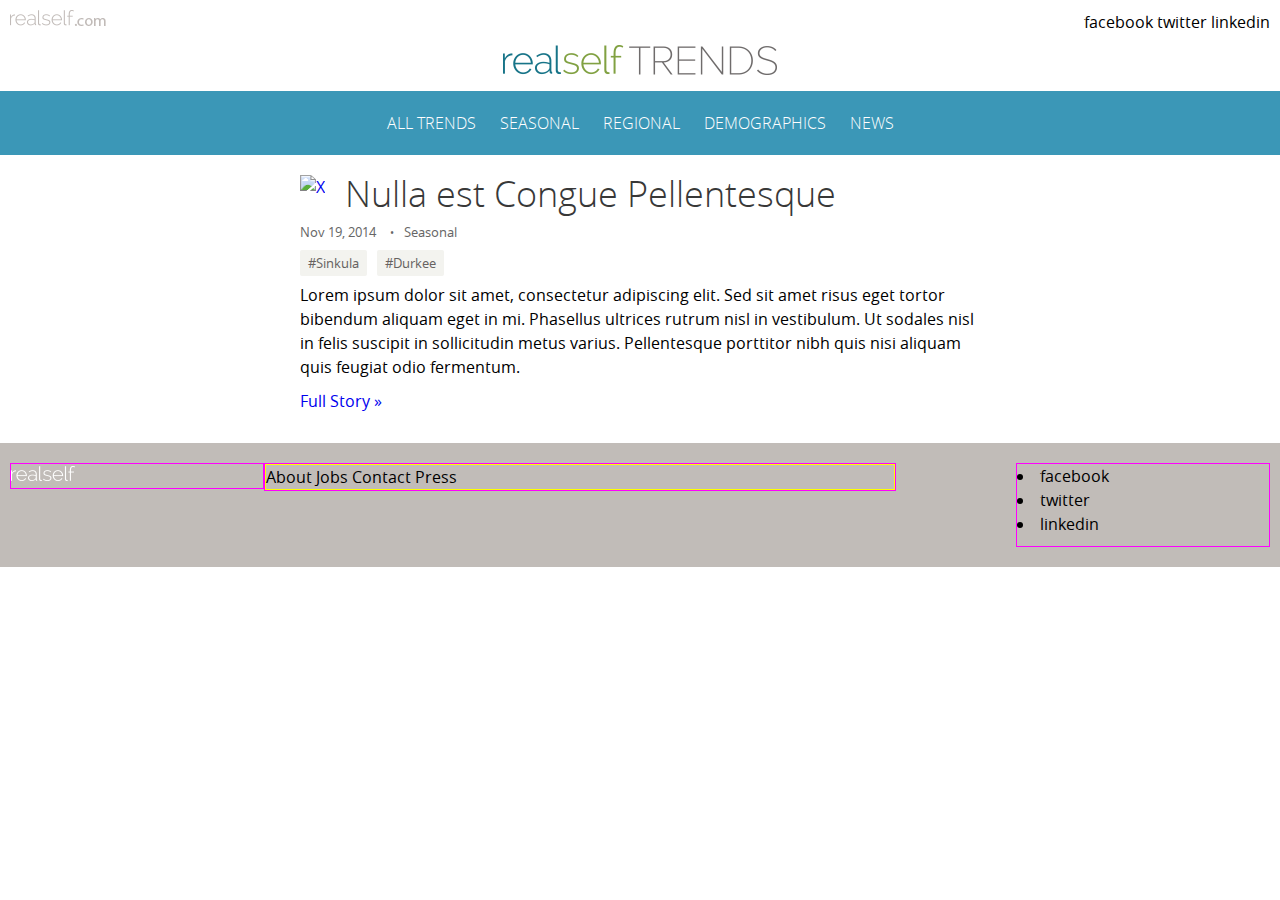
==== index.html @ b7be73fe "First!" ====
<!doctype html>
<html>
<head>
<meta charset="UTF-8">

<!--  
Theme Name: RealSelf Trends
Description: Sarah Durkee made me do this.
Version: 1.0
Author: Premium Design Works
Author URI: http://www.premiumdw.com/
-->

<title>RealSelf Trends</title>

<!-- Start Meta -->
<meta name="description" content="Lorem ipsum dolor sit amet, consectetur adipiscing elit. Sed sit amet risus eget tortor bibendum aliquam eget in mi. Phasellus ultrices rutrum nisl in vestibulum." />
<meta name="viewport" content="user-scalable=no, initial-scale=1.0, maximum-scale=1.0" />
<!-- End Meta -->

<!-- Begin Style Sheets -->
<link rel="stylesheet" href="style.css" type="text/css" media="all">
<!-- End Style Sheets -->

</head>

<body>

<!-- Begin Header -->
<div id="header">

    <!-- Begin Brand -->
    <div id="brand">
    <a href="http://www.realself.com/" target="_blank"><img src="images/logo-realselfdotcom.png" alt="Link to Real Self Dot Com"></a>
    </div>
    <!-- End Brand -->
    
    <!-- Begin Social -->
    <div id="social">
    <ul id="social-items">
    <li>facebook</li>
    <li>twitter</li>
    <li>linkedin</li>
    </ul>
    </div>
    <!-- End Social -->
    
    <!-- Begin Logo -->
    <div id="logo">
    <a href="index.html"><img src="images/logo-realselfterends.png" alt="RealSelf Trends"></a>
    </div>
    <!-- End Logo -->
    
</div>
<!-- End Header -->

<!-- Begin Navigation -->
<div id="navigation">
  <ul id="navigation-items">
    <li><a href="#">All Trends</a></li>
    <li><a href="#">Seasonal</a></li>
    <li><a href="#">Regional</a></li>
    <li><a href="#">Demographics</a></li>
    <li><a href="#">News</a></li>
  </ul>
</div>
<!-- End Navigation -->

<!-- Begin Content -->
<div id="content">
<article id="page-excerpt-2051" class="page-excerpt">
<a href="#" rel="bookmark" title="Permanent Link to ..."><img  src="http://dummyimage.com/200x200/dddddd/ffffff.png" class="attachment-thumbnail wp-post-image" alt="X" /></a>
    <h2 id="post-2051"><a href="#" title="Permanent Link to ...">Nulla est Congue Pellentesque</a></h2>
    <p class="post-date">Nov 19, 2014</p>
    <p class="post-categories"><a href="#">Seasonal</a></p>
    <p class="post-tags"><a href="#">#Sinkula</a><a href="#">#Durkee</a></p>
    <p>Lorem ipsum dolor sit amet, consectetur adipiscing elit. Sed sit amet risus eget tortor bibendum aliquam eget in mi. Phasellus ultrices rutrum nisl in vestibulum. Ut sodales nisl in felis suscipit in sollicitudin metus varius. Pellentesque porttitor nibh quis nisi aliquam quis feugiat odio fermentum. </p>
    <p class="post-link"><a href="#" rel="bookmark" title="Permanent Link to ...">Full Story&nbsp;&raquo;</a></p>
    </article>
</div>
<!-- End Content -->

<!-- Begin Footer -->
<div id="footer">

    <!-- Begin Footer Logo -->
    <div id="footer-logo">
    	<a href="http://www.realself.com/" target="_blank"><img src="images/logo-realselffooter.png" alt="RealSelf"></a>
    </div>
    <!-- End Footer Logo -->

	<!-- Begin Footer Menu -->
    <div id="footer-menu">
    	<ul id="footer-menu-items">
        <li>About</li>
        <li>Jobs</li>
        <li>Contact</li>
        <li>Press</li>
        </ul>
    </div>
    <!-- Begin Footer Menu -->
    
    <!-- Begin Footer Social -->
    <div id="footer-social">
        <ul id="footer-social-items">
        <li>facebook</li>
        <li>twitter</li>
        <li>linkedin</li>
        </ul>
    </div>
    <!-- End Footer Social -->

</div>
<!-- End Footer -->

</body>
</html>
---- style.css ----
/*
Theme Name: Real Self Trends
Description: Sarah Durkee made me do this.
Version: 1.0
Author: Premium Design Works
Author URI: http://www.premiumdw.com/
*/

/* ----- CSS Reset ----- */

* { margin: 0; padding: 0; }


/* ----- Fonts Generated by Font Squirrel ----- */

@font-face {
    font-family: 'OpenSansBold';
    src: url('fonts/OpenSans-Bold-webfont.eot');
    src: url('fonts/OpenSans-Bold-webfont.eot?#iefix') format('embedded-opentype'),
         url('fonts/OpenSans-Bold-webfont.woff2') format('woff2'),
         url('fonts/OpenSans-Bold-webfont.woff') format('woff'),
         url('fonts/OpenSans-Bold-webfont.ttf') format('truetype'),
         url('fonts/OpenSans-Bold-webfont.svg#open_sansbold') format('svg');
    font-weight: normal;
    font-style: normal;

}

@font-face {
    font-family: 'OpenSansLight';
    src: url('fonts/OpenSans-Light-webfont.eot');
    src: url('fonts/OpenSans-Light-webfont.eot?#iefix') format('embedded-opentype'),
         url('fonts/OpenSans-Light-webfont.woff2') format('woff2'),
         url('fonts/OpenSans-Light-webfont.woff') format('woff'),
         url('fonts/OpenSans-Light-webfont.ttf') format('truetype'),
         url('fonts/OpenSans-Light-webfont.svg#open_sanslight') format('svg');
    font-weight: normal;
    font-style: normal;

}

@font-face {
    font-family: 'OpenSansRegular';
    src: url('fonts/OpenSans-Regular-webfont.eot');
    src: url('fonts/OpenSans-Regular-webfont.eot?#iefix') format('embedded-opentype'),
         url('fonts/OpenSans-Regular-webfont.woff2') format('woff2'),
         url('fonts/OpenSans-Regular-webfont.woff') format('woff'),
         url('fonts/OpenSans-Regular-webfont.ttf') format('truetype'),
         url('fonts/OpenSans-Regular-webfont.svg#open_sansregular') format('svg');
    font-weight: normal;
    font-style: normal;

}

@font-face {
    font-family: 'OpenSansSemibold';
    src: url('fonts/OpenSans-Semibold-webfont.eot');
    src: url('fonts/OpenSans-Semibold-webfont.eot?#iefix') format('embedded-opentype'),
         url('fonts/OpenSans-Semibold-webfont.woff2') format('woff2'),
         url('fonts/OpenSans-Semibold-webfont.woff') format('woff'),
         url('fonts/OpenSans-Semibold-webfont.ttf') format('truetype'),
         url('fonts/OpenSans-Semibold-webfont.svg#open_sanssemibold') format('svg');
    font-weight: normal;
    font-style: normal;

}


/* ----- Main Elements ----- */

html {
	
	}

body {
	font-family: 'OpenSansRegular', Arial, sans-serif;
	font-size: 100%;
	line-height: 150%; 
	color: #000000;
	}
	
h1, h2, h3, h4 {
	font-family: 'OpenSansLight', Arial, sans-serif;
	font-weight: normal;
	color: #383838;
	}
	
a { 
	text-decoration: none;
	}

#header {
	padding: 10px;
	}
	
	#brand {
		float: left;
		width: 48%;
	}
	
	#social {
		float: right;
		width: 48%;
		text-align: right;
	}
	
	#social li {
		list-style-type: none;
		display: inline-block;
	}
	
	#logo {
		text-align: center;
		clear: both;
	}
	
#navigation {
	background-color: #3b97b7;
	text-align: center;
	}
	
	#navigation-items {
		max-width: 700px;
		margin: 0 auto;
	}
	
	#navigation ul li {
		font-family: 'OpenSansLight', Arial, sans-serif;
		text-transform: uppercase;
		list-style-type: none;
		display: inline-block;
	}
	
	#navigation ul li a {
		color: #FFF;
		padding: 20px 10px;
		display: block;
	}
	
	#navigation ul li a:hover {
		color: #FFF;
		background-color: #75c1d6;
	}

#content {
	max-width: 680px;
	margin: 0 auto;
	padding: 20px 10px;
	/*border: 1px solid #ddd;*/
	}
		
	#content h1 {
		font-size: 2.25em; /* 36px */
		line-height: 100%; /* 36px */
		margin-bottom: 8px;
		}
	
	#content h2 {
		font-size: 2.25em; /* 36px */
		line-height: 100%; /* 36px */
		margin-bottom: 8px;
		}
		
	#content h2 a {
		color: #383838;
		text-decoration: none;
	}
	
	#content h2 a:hover {
		color: #383838;
	}
		
	#content h3 {
		font-size: 1.125em; /* 18px */
		line-height: 100%; /* 18px */
		color: #39275B; /*  */
		padding-top: 10px; 
		margin-bottom: 4px; 
		}
		
	#content p {
		font-size: 1em;  /* 16px */
		line-height: 150%; /* 24px */
		margin-bottom: 10px;
		}
		
		#content p.post-date {
			font-size: 0.8125em;  /* 13px */
			display: inline-block;
			color: #666;
		}
		
		#content p.post-categories {
			font-size: 0.8125em;  /* 13px */
			display: inline-block;
		}
		
		#content p.post-categories:before {
			content: '•';
			font-size: 0.8125em; 
			padding: 0 10px;
			color: #666;
		}
		
		#content p.post-categories a {
			color: #666;
		}
		
		#content p.post-tags {
			display: block;
			font-size: 0.8125em;
		}
		
		#content p.post-tags a {
			margin-right: 10px;
			padding: 4px 8px;
			border-radius: 2px;
			color: #666260;
			background-color: #f3f3ef;
		}
		
	#content ol, ul {
		font-size: 1em;  /* 16px */
		line-height: 150%; /* 24px */
		margin-bottom: 10px;
		list-style-position: inside;
		}
		
	#content img {
		box-sizing: border-box;
		max-width: 100%;
		height: auto;
		}
	
	#content img.attachment-thumbnail {
		float: left;	
		margin-right: 20px;
		}
		
	/* ----- Begin WordPress Core ----- */
	
	.alignnone {
		margin: 5px 20px 20px 0;
	}
	
	.aligncenter, div.aligncenter {
		display: block;
		margin: 5px auto 5px auto;
	}
	
	.alignright {
		float:right;
		margin: 5px 0 20px 20px;
	}
	
	.alignleft {
		float: left;
		margin: 5px 20px 20px 0;
	}
	
	a img.alignright {
		float: right;
		margin: 5px 0 20px 20px;
	}
	
	a img.alignnone {
		margin: 5px 20px 20px 0;
	}
	
	a img.alignleft {
		float: left;
		margin: 5px 20px 20px 0;
	}
	
	a img.aligncenter {
		display: block;
		margin-left: auto;
		margin-right: auto
	}
	
	.wp-caption {
		background: #fff;
		border: 1px solid #f0f0f0;
		max-width: 96%; /* Image does not overflow the content area */
		padding: 5px 3px 10px;
		text-align: center;
	}
	
	.wp-caption.alignnone {
		margin: 5px 20px 20px 0;
	}
	
	.wp-caption.alignleft {
		margin: 5px 20px 20px 0;
	}
	
	.wp-caption.alignright {
		margin: 5px 0 20px 20px;
	}
	
	.wp-caption img {
		border: 0 none;
		height: auto;
		margin: 0;
		max-width: 98.5%;
		padding: 0;
		width: auto;
	}
	
	.wp-caption p.wp-caption-text {
		font-size: 11px;
		line-height: 17px;
		margin: 0;
		padding: 0 4px 5px;
	}
	
	/* ----- End WordPress Core ----- */
		
	
#footer {
	background-color: #c1bcb8;
	padding: 20px 10px;
	overflow: hidden;
	}
	
	#footer-logo {
		float: left;
		width: 20%;
		border: 1px solid magenta;
	}
	
	#footer-menu {
		float: left;
		width: 50%;
		border: 1px solid magenta;
	}
	
	#footer-menu-items {
		margin: 0 auto;
		border: 1px solid yellow;
	}
	
	#footer-menu ul li {
		list-style-type:none;
		display: inline-block;
	}
	
	#footer-social {
		float: right;
		width: 20%;
		border: 1px solid magenta;
	}
	
/* Tablet Screen Set to 700px or Below */
@media screen and (max-width: 700px) {
	
#navigation-items {
	width: auto;
	overflow-x: scroll;
	white-space: nowrap;
}
	
	
}
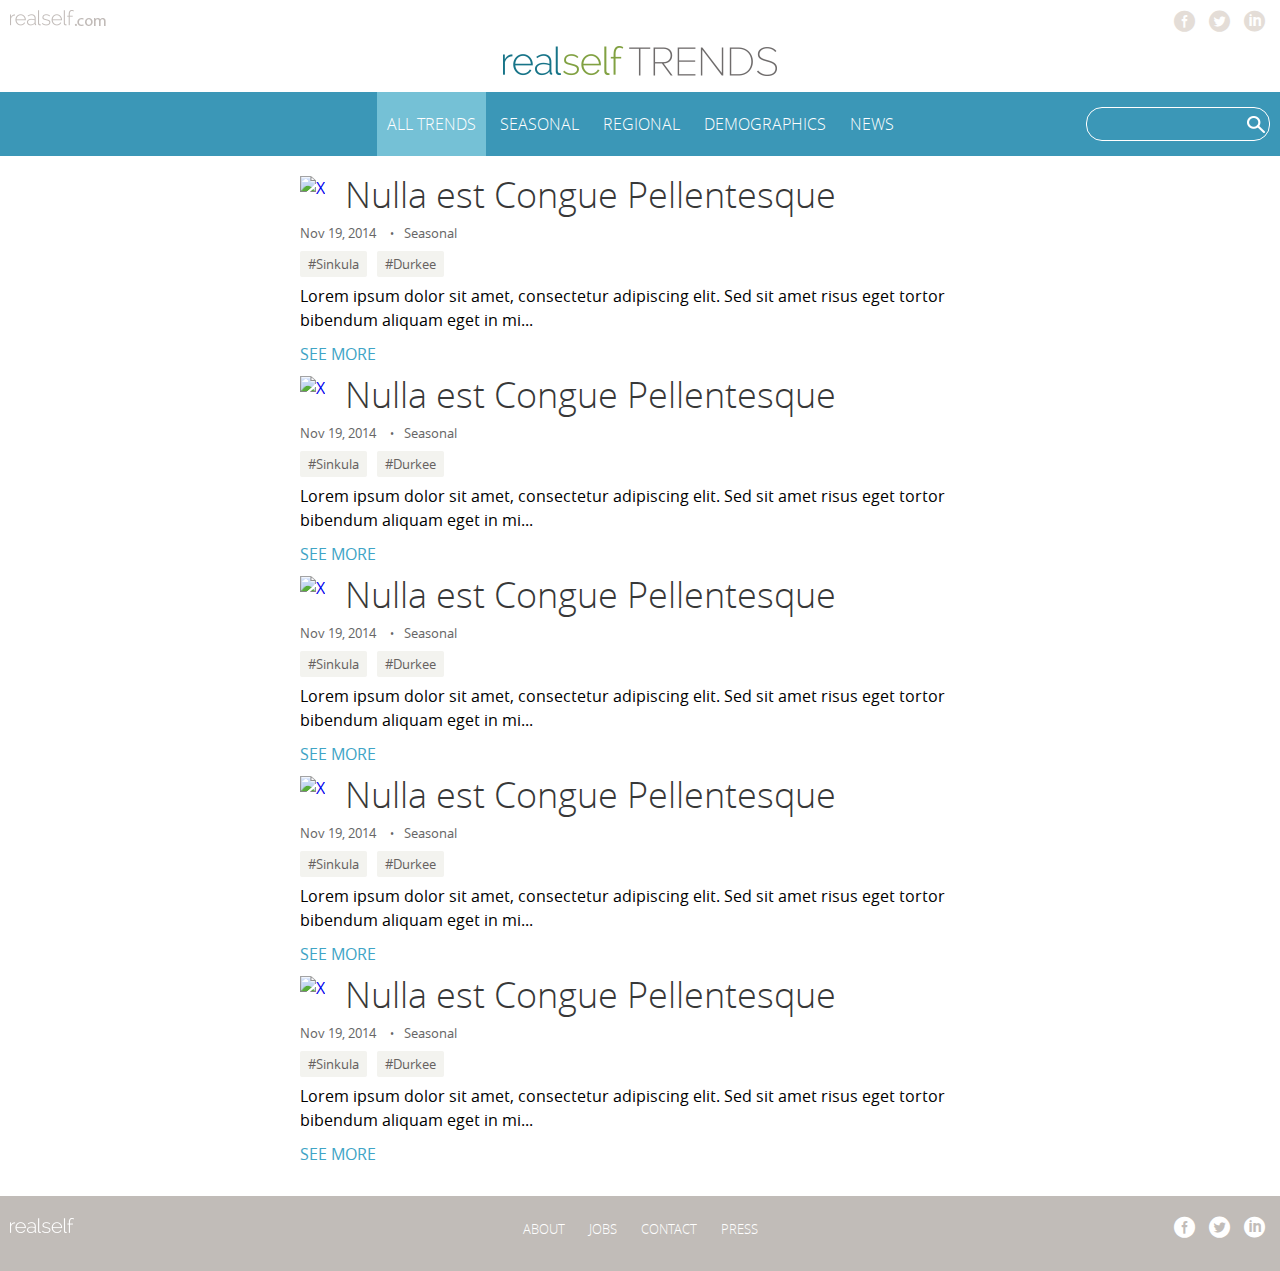
==== commit 773c0eb4: "Deleted notes." ====
--- a/index.html
+++ b/index.html
@@ -20,6 +20,7 @@
 
 <!-- Begin Style Sheets -->
 <link rel="stylesheet" href="style.css" type="text/css" media="all">
+<link rel="stylesheet" href="icons/flaticon.css" type="text/css" media="all">
 <!-- End Style Sheets -->
 
 </head>
@@ -38,9 +39,9 @@
     <!-- Begin Social -->
     <div id="social">
     <ul id="social-items">
-    <li>facebook</li>
-    <li>twitter</li>
-    <li>linkedin</li>
+    <li><a href="#" class="flaticon-facebook3"></a></li>
+    <li><a href="#" class="flaticon-social71"></a></li>
+    <li><a href="#" class="flaticon-linkedin1"></a></li>
     </ul>
     </div>
     <!-- End Social -->
@@ -56,27 +57,76 @@
 
 <!-- Begin Navigation -->
 <div id="navigation">
-  <ul id="navigation-items">
-    <li><a href="#">All Trends</a></li>
+    <input id="search" type="text">
+    <ul id="navigation-items">
+    <li class="current-page-item"><a href="#">All Trends</a></li>
     <li><a href="#">Seasonal</a></li>
     <li><a href="#">Regional</a></li>
     <li><a href="#">Demographics</a></li>
     <li><a href="#">News</a></li>
-  </ul>
+    </ul>
+  
 </div>
 <!-- End Navigation -->
 
 <!-- Begin Content -->
 <div id="content">
-<article id="page-excerpt-2051" class="page-excerpt">
-<a href="#" rel="bookmark" title="Permanent Link to ..."><img  src="http://dummyimage.com/200x200/dddddd/ffffff.png" class="attachment-thumbnail wp-post-image" alt="X" /></a>
+
+<article id="post-excerpt-1" class="post-excerpt">
+<a href="single.html" rel="bookmark" title="Permanent Link to ..."><img src="http://dummyimage.com/200x200/dddddd/ffffff.png" class="attachment-thumbnail" alt="X" /></a>
+    <h2 id="post-2051"><a href="single.html" title="Permanent Link to ...">Nulla est Congue Pellentesque</a></h2>
+    <p class="post-date">Nov 19, 2014</p>
+    <p class="post-categories"><a href="#">Seasonal</a></p>
+    <p class="post-tags"><a href="#">#Sinkula</a><a href="#">#Durkee</a></p>
+    <a href="single.html" rel="bookmark" title="Permanent Link to ..."><img src="http://dummyimage.com/450x300/dddddd/ffffff.png" class="attachment-medium"></a>
+    <p>Lorem ipsum dolor sit amet, consectetur adipiscing elit. Sed sit amet risus eget tortor bibendum aliquam eget in mi...</p>
+    <p class="post-link"><a href="single.html" rel="bookmark" title="Permanent Link to ...">See More</a></p>
+    </article>
+    
+    <article id="post-excerpt-2" class="post-excerpt">
+<a href="#" rel="bookmark" title="Permanent Link to ..."><img src="http://dummyimage.com/200x200/dddddd/ffffff.png" class="attachment-thumbnail" alt="X" /></a>
     <h2 id="post-2051"><a href="#" title="Permanent Link to ...">Nulla est Congue Pellentesque</a></h2>
     <p class="post-date">Nov 19, 2014</p>
     <p class="post-categories"><a href="#">Seasonal</a></p>
     <p class="post-tags"><a href="#">#Sinkula</a><a href="#">#Durkee</a></p>
-    <p>Lorem ipsum dolor sit amet, consectetur adipiscing elit. Sed sit amet risus eget tortor bibendum aliquam eget in mi. Phasellus ultrices rutrum nisl in vestibulum. Ut sodales nisl in felis suscipit in sollicitudin metus varius. Pellentesque porttitor nibh quis nisi aliquam quis feugiat odio fermentum. </p>
-    <p class="post-link"><a href="#" rel="bookmark" title="Permanent Link to ...">Full Story&nbsp;&raquo;</a></p>
+    <a href="#" rel="bookmark" title="Permanent Link to ..."><img src="http://dummyimage.com/450x300/dddddd/ffffff.png" class="attachment-medium"></a>
+    <p>Lorem ipsum dolor sit amet, consectetur adipiscing elit. Sed sit amet risus eget tortor bibendum aliquam eget in mi...</p>
+    <p class="post-link"><a href="#" rel="bookmark" title="Permanent Link to ...">See More</a></p>
     </article>
+    
+    <article id="post-excerpt-3" class="post-excerpt">
+<a href="#" rel="bookmark" title="Permanent Link to ..."><img src="http://dummyimage.com/200x200/dddddd/ffffff.png" class="attachment-thumbnail" alt="X" /></a>
+    <h2 id="post-2051"><a href="#" title="Permanent Link to ...">Nulla est Congue Pellentesque</a></h2>
+    <p class="post-date">Nov 19, 2014</p>
+    <p class="post-categories"><a href="#">Seasonal</a></p>
+    <p class="post-tags"><a href="#">#Sinkula</a><a href="#">#Durkee</a></p>
+    <a href="#" rel="bookmark" title="Permanent Link to ..."><img src="http://dummyimage.com/450x300/dddddd/ffffff.png" class="attachment-medium"></a>
+    <p>Lorem ipsum dolor sit amet, consectetur adipiscing elit. Sed sit amet risus eget tortor bibendum aliquam eget in mi...</p>
+    <p class="post-link"><a href="#" rel="bookmark" title="Permanent Link to ...">See More</a></p>
+    </article>
+    
+    <article id="post-excerpt-4" class="post-excerpt">
+<a href="#" rel="bookmark" title="Permanent Link to ..."><img src="http://dummyimage.com/200x200/dddddd/ffffff.png" class="attachment-thumbnail" alt="X" /></a>
+    <h2 id="post-2051"><a href="#" title="Permanent Link to ...">Nulla est Congue Pellentesque</a></h2>
+    <p class="post-date">Nov 19, 2014</p>
+    <p class="post-categories"><a href="#">Seasonal</a></p>
+    <p class="post-tags"><a href="#">#Sinkula</a><a href="#">#Durkee</a></p>
+    <a href="#" rel="bookmark" title="Permanent Link to ..."><img src="http://dummyimage.com/450x300/dddddd/ffffff.png" class="attachment-medium"></a>
+    <p>Lorem ipsum dolor sit amet, consectetur adipiscing elit. Sed sit amet risus eget tortor bibendum aliquam eget in mi...</p>
+    <p class="post-link"><a href="#" rel="bookmark" title="Permanent Link to ...">See More</a></p>
+    </article>
+    
+    <article id="post-excerpt-5" class="post-excerpt">
+<a href="#" rel="bookmark" title="Permanent Link to ..."><img src="http://dummyimage.com/200x200/dddddd/ffffff.png" class="attachment-thumbnail" alt="X" /></a>
+    <h2 id="post-2051"><a href="#" title="Permanent Link to ...">Nulla est Congue Pellentesque</a></h2>
+    <p class="post-date">Nov 19, 2014</p>
+    <p class="post-categories"><a href="#">Seasonal</a></p>
+    <p class="post-tags"><a href="#">#Sinkula</a><a href="#">#Durkee</a></p>
+    <a href="#" rel="bookmark" title="Permanent Link to ..."><img src="http://dummyimage.com/450x300/dddddd/ffffff.png" class="attachment-medium"></a>
+    <p>Lorem ipsum dolor sit amet, consectetur adipiscing elit. Sed sit amet risus eget tortor bibendum aliquam eget in mi...</p>
+    <p class="post-link"><a href="#" rel="bookmark" title="Permanent Link to ...">See More</a></p>
+    </article>
+    
 </div>
 <!-- End Content -->
 
@@ -92,21 +142,21 @@
 	<!-- Begin Footer Menu -->
     <div id="footer-menu">
     	<ul id="footer-menu-items">
-        <li>About</li>
-        <li>Jobs</li>
-        <li>Contact</li>
-        <li>Press</li>
+        <li><a href="#">About</a></li>
+        <li><a href="#">Jobs</a></li>
+        <li><a href="#">Contact</a></li>
+        <li><a href="#">Press</a></li>
         </ul>
     </div>
     <!-- Begin Footer Menu -->
     
     <!-- Begin Footer Social -->
     <div id="footer-social">
-        <ul id="footer-social-items">
-        <li>facebook</li>
-        <li>twitter</li>
-        <li>linkedin</li>
-        </ul>
+    <ul id="footer-social-items">
+    <li><a href="#" class="flaticon-facebook3"></a></li>
+    <li><a href="#" class="flaticon-social71"></a></li>
+    <li><a href="#" class="flaticon-linkedin1"></a></li>
+    </ul>
     </div>
     <!-- End Footer Social -->
 
--- a/style.css
+++ b/style.css
@@ -66,11 +66,9 @@
 }
 
 
-/* ----- Main Elements ----- */
-
-html {
-	
-	}
+/* ----- Elements ----- */
+
+html { -webkit-text-size-adjust: none; }
 
 body {
 	font-family: 'OpenSansRegular', Arial, sans-serif;
@@ -89,6 +87,9 @@
 	text-decoration: none;
 	}
 
+
+/* ----- Header ----- */
+
 #header {
 	padding: 10px;
 	}
@@ -104,9 +105,13 @@
 		text-align: right;
 	}
 	
-	#social li {
+	#social ul li {
 		list-style-type: none;
 		display: inline-block;
+	}
+	
+	#social ul li a {
+		color: #e4ddd7;
 	}
 	
 	#logo {
@@ -114,7 +119,11 @@
 		clear: both;
 	}
 	
+	
+/* ----- Navigation ----- */
+
 #navigation {
+	position: relative;
 	background-color: #3b97b7;
 	text-align: center;
 	}
@@ -137,10 +146,31 @@
 		display: block;
 	}
 	
-	#navigation ul li a:hover {
+	#navigation ul li a:hover, #navigation ul li.current-page-item a {
 		color: #FFF;
 		background-color: #75c1d6;
 	}
+
+	
+	#search {
+		position: absolute; 
+		right: 10px;;
+		top: 15px;
+		height: 32px;
+		width: 150px;
+		border-radius: 16px;
+		border: 1px solid #FFF;
+		background-color:#3b97b7;
+		font-family: 'OpenSansLight', Arial, sans-serif;
+		color: #fff;
+		padding: 0 16px;
+		background-image:url(images/bg-search.png);
+		background-position: center right 4px;
+		background-repeat: no-repeat;
+	}
+	
+	
+/* ----- Content ----- */
 
 #content {
 	max-width: 680px;
@@ -219,6 +249,12 @@
 			background-color: #f3f3ef;
 		}
 		
+		#content p.post-link a {
+			color: #40a4c6;
+			text-transform:uppercase;
+			
+		}
+		
 	#content ol, ul {
 		font-size: 1em;  /* 16px */
 		line-height: 150%; /* 24px */
@@ -236,6 +272,14 @@
 		float: left;	
 		margin-right: 20px;
 		}
+		
+	#content article.post-excerpt img.attachment-thumbnail {
+		
+	}
+	
+	#content article.post-excerpt img.attachment-medium {
+		display: none;
+	}
 		
 	/* ----- Begin WordPress Core ----- */
 	
@@ -317,6 +361,8 @@
 	/* ----- End WordPress Core ----- */
 		
 	
+/* ----- Footer ----- */
+
 #footer {
 	background-color: #c1bcb8;
 	padding: 20px 10px;
@@ -326,39 +372,94 @@
 	#footer-logo {
 		float: left;
 		width: 20%;
-		border: 1px solid magenta;
 	}
 	
 	#footer-menu {
 		float: left;
-		width: 50%;
-		border: 1px solid magenta;
+		width: 60%;
 	}
 	
 	#footer-menu-items {
 		margin: 0 auto;
-		border: 1px solid yellow;
+		text-align:center;
 	}
 	
 	#footer-menu ul li {
+		font-family: 'OpenSansLight', Arial, sans-serif;
+		font-size: 0.8125em;
+		text-transform: uppercase;
 		list-style-type:none;
 		display: inline-block;
+	}
+	
+	#footer-menu ul li a {
+		color: #fff;
+		display: block;
+		padding: 0 10px;
 	}
 	
 	#footer-social {
 		float: right;
 		width: 20%;
-		border: 1px solid magenta;
-	}
+		text-align: right;
+	}
+	
+	#footer-social ul li {
+		list-style-type: none;
+		display: inline-block;	
+	}
+	 
+	#footer-social ul li a {
+		color: #FFF;
+	}
+
 	
 /* Tablet Screen Set to 700px or Below */
 @media screen and (max-width: 700px) {
 	
-#navigation-items {
-	width: auto;
-	overflow-x: scroll;
-	white-space: nowrap;
+	#navigation-items {
+		width: auto;
+		overflow-x: scroll;
+		white-space: nowrap;
+	}
+	
+	#search {
+			position: relative; 
+			float: left;
+		}
+		
+	#footer-logo {
+		text-align: center;
+		float: none;
+		width: auto;
+		margin-bottom: 10px;
+	}
+	
+	#footer-menu {
+		text-align: center;
+		float: none;
+		width: auto;
+		margin-bottom: 10px;
+	}
+	
+	#footer-social {
+		float: none;
+		width: auto;
+		text-align: center;
+		margin-bottom: 10px;
+	}
+	
+	
 }
-	
-	
-}+
+/* Mobile Screen Set to 450px or Below */
+@media screen and (max-width: 450px) {
+
+#content article.post-excerpt img.attachment-thumbnail {
+		display: none;
+	}
+	
+	#content article.post-excerpt img.attachment-medium {
+		display: block;
+		margin-bottom: 10px;
+	}--- a/icons/flaticon.css
+++ b/icons/flaticon.css
@@ -0,0 +1,25 @@
+@font-face {
+	font-family: "Flaticon";
+	src: url("flaticon.eot");
+	src: url("flaticon.eot#iefix") format("embedded-opentype"),
+	url("flaticon.woff") format("woff"),
+	url("flaticon.ttf") format("truetype"),
+	url("flaticon.svg") format("svg");
+	font-weight: normal;
+	font-style: normal;
+}
+[class^="flaticon-"]:before, [class*=" flaticon-"]:before,
+[class^="flaticon-"]:after, [class*=" flaticon-"]:after {   
+	font-family: Flaticon;
+        font-size: 21px;
+font-style: normal;
+padding: 0 5px;
+}.flaticon-facebook3:before {
+	content: "\e000";
+}
+.flaticon-linkedin1:before {
+	content: "\e001";
+}
+.flaticon-social71:before {
+	content: "\e002";
+}
